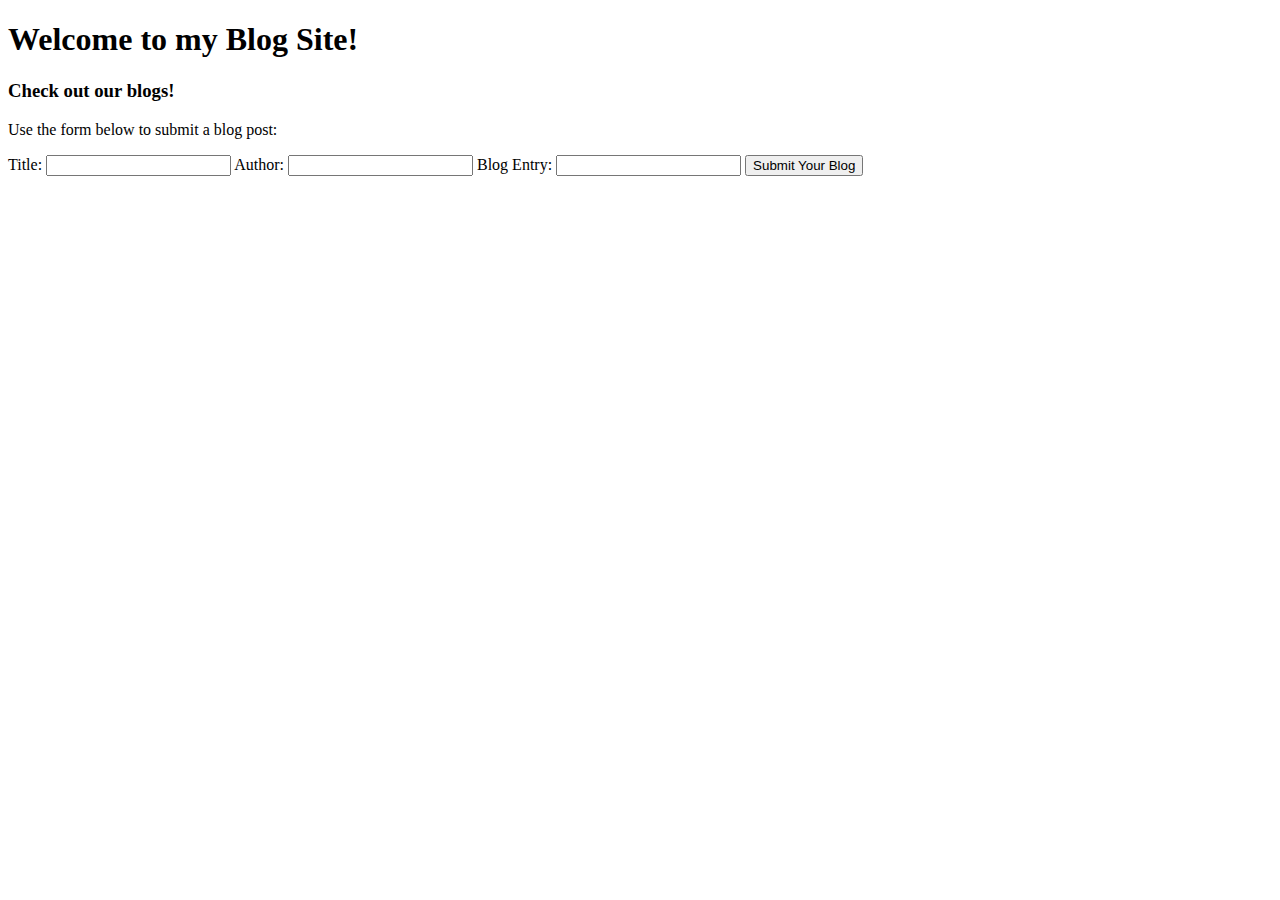
==== src/main/resources/templates/index.html @ 4efacf47 "Creat index template for BlogPost" ====
<!DOCTYPE html>
<html lang="en" xmlns:th="https://wwww.thymeleaf.org">

<head>
    <meta charset="UTF-8">
    <meta name="viewport" content="width=device-width, initial-scale=1.0">
    <title>Blog Site</title>
</head>

<body>
    <h1>Welcome to my Blog Site!</h1>
    <h3>Check out our blogs!</h3>

    <p>Use the form below to submit a blog post: </p>
    <form action="#" th:action="@{/}" th:object="${blogPost}" method="POST">
        <label for="blogTitle">Title: </label>
        <input type="text" name="blogTitle" th:field="*{title}" />

        <label for="blogAuthor">Author: </label>
        <input type="text" name="blogAuthor" th:field="*{author}" />

        <label for="blogEntry">Blog Entry: </label>
        <input type="text" name="blogEntry" th:field="*{blogEntry}" />

        <button type="submit">Submit Your Blog</button>
    </form>
</body>

</html>
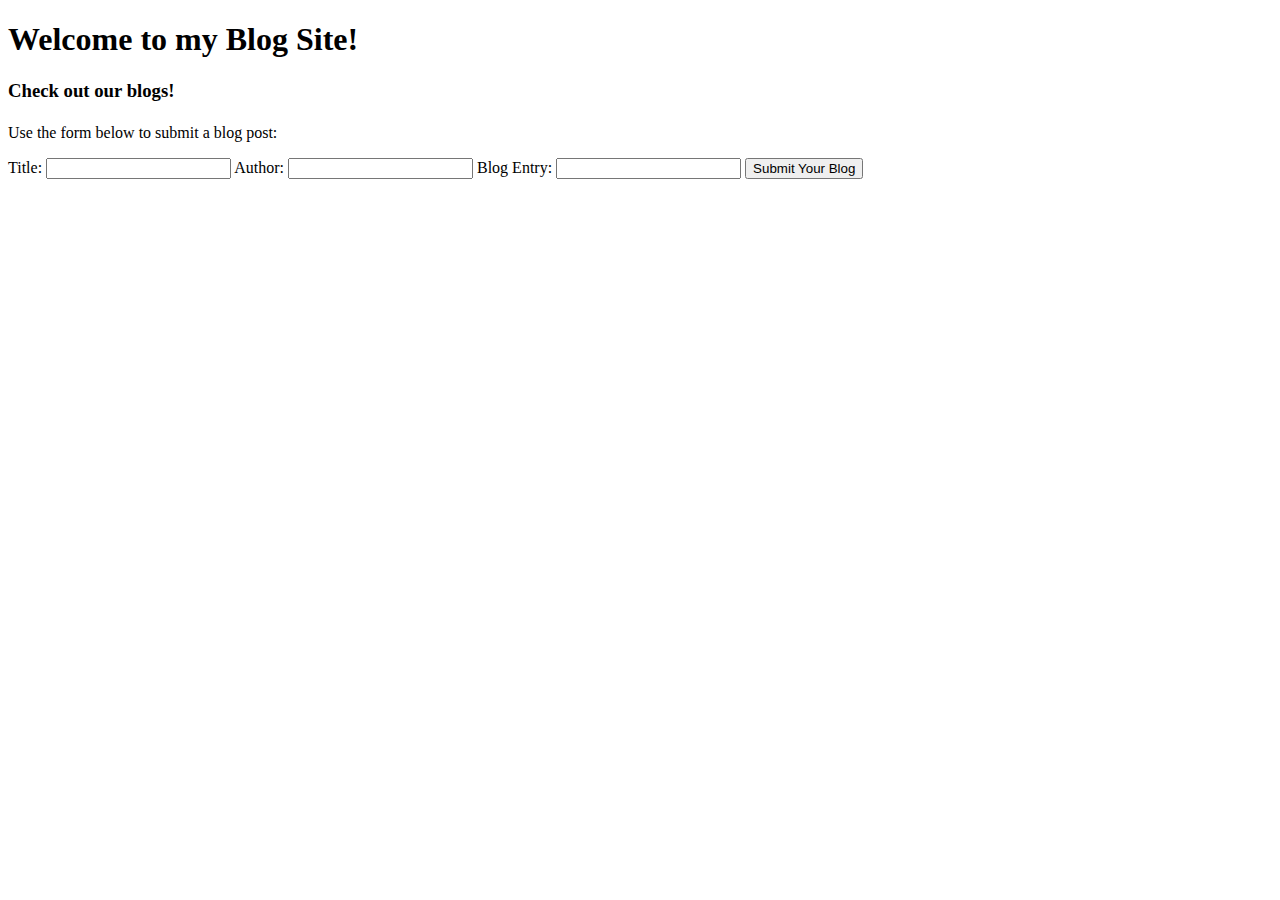
==== commit 15d97e0c: "Start using Bootstrap in Index and add a listing of our blog Posts" ====
--- a/src/main/resources/templates/index.html
+++ b/src/main/resources/templates/index.html
@@ -5,25 +5,49 @@
     <meta charset="UTF-8">
     <meta name="viewport" content="width=device-width, initial-scale=1.0">
     <title>Blog Site</title>
+
+    <link rel="stylesheet" href="webjars/bootstrap/4.5.0/css/bootstrap.min.css">
 </head>
 
 <body>
-    <h1>Welcome to my Blog Site!</h1>
-    <h3>Check out our blogs!</h3>
+    <div class="container">
+        <div class="row">
+            <h1>Welcome to my Blog Site!</h1>
+            <h3>Check out our blogs!</h3>
+            <div th:each="blog:${post}">
+                <div class="col-sm">
+                    <div class="card">
+                        <div class="card-body">
+                            <h5 class="card-title" th:text="${blog.title}"></h5>
+                            <p th:text="${blog.author}"></p>
+                            <p th:text="${blog.blogEntry}"></p>
+                        </div>
+                        <div class="card-footer"></div>
+                    </div>
+                </div>
+            </div>
+        </div>
+        <div class="row">
+            <p>Use the form below to submit a blog post: </p>
+            <form action="#" th:action="@{/}" th:object="${blogPost}" method="POST">
+                <label for="blogTitle">Title: </label>
+                <input type="text" name="blogTitle" th:field="*{title}" />
 
-    <p>Use the form below to submit a blog post: </p>
-    <form action="#" th:action="@{/}" th:object="${blogPost}" method="POST">
-        <label for="blogTitle">Title: </label>
-        <input type="text" name="blogTitle" th:field="*{title}" />
+                <label for="blogAuthor">Author: </label>
+                <input type="text" name="blogAuthor" th:field="*{author}" />
 
-        <label for="blogAuthor">Author: </label>
-        <input type="text" name="blogAuthor" th:field="*{author}" />
+                <label for="blogEntry">Blog Entry: </label>
+                <input type="text" name="blogEntry" th:field="*{blogEntry}" />
 
-        <label for="blogEntry">Blog Entry: </label>
-        <input type="text" name="blogEntry" th:field="*{blogEntry}" />
+                <button type="submit">Submit Your Blog</button>
+            </form>
+        </div>
+    </div>
 
-        <button type="submit">Submit Your Blog</button>
-    </form>
+    <script src="webjars/jquery/3.5.1/jquery.min.js"></script>
+    <script src="webjars/popper.js/2.0.2/umd/popper.min.js"></script>
+    <script src="webjars/bootstrap/4.5.0/js/bootstrap.min.js"></script>
+
 </body>
 
 </html>